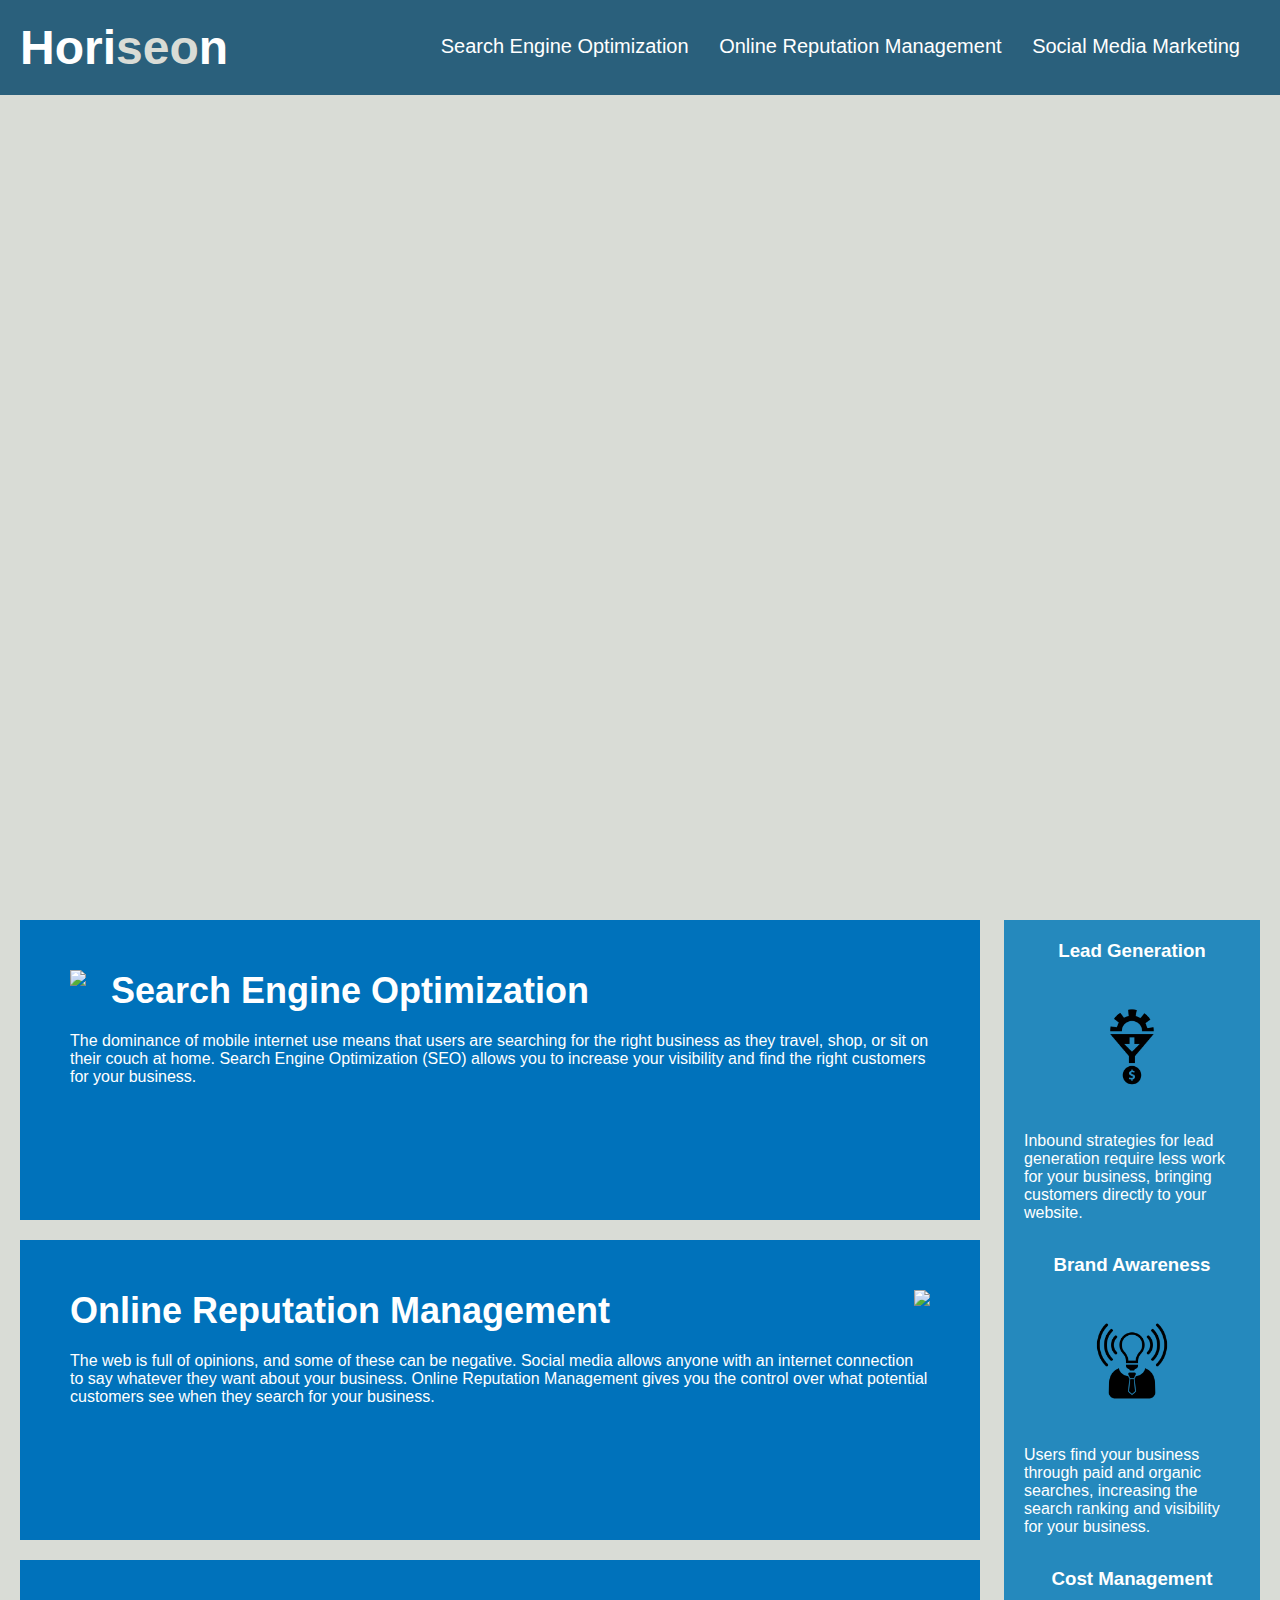
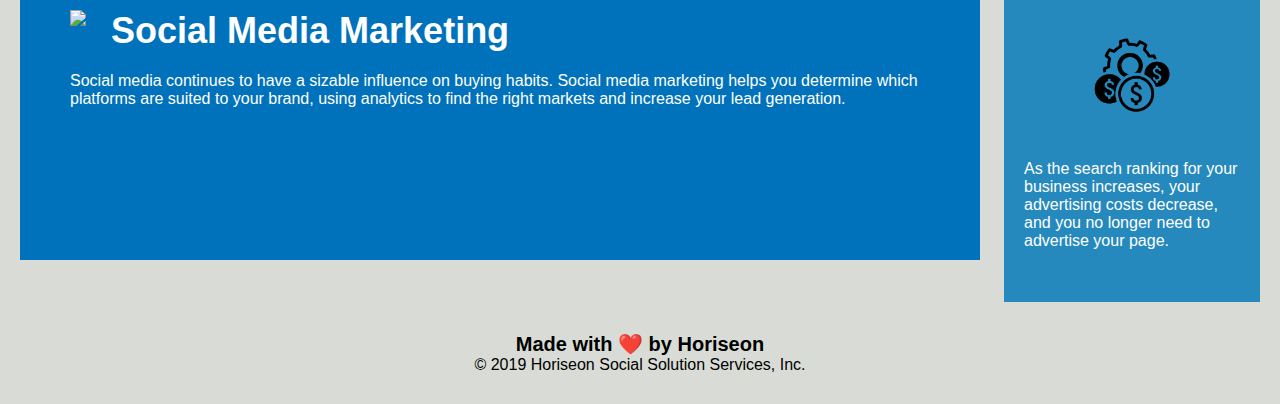
==== index.html @ 38946262 "provided base code" ====
<!DOCTYPE html>
<html lang="en-us">

<head>
    <meta charset="UTF-8" />
    <link rel="stylesheet" href="./assets/css/style.css">
    <title>website</title>
</head>

<body>
    <div class="header">
        <h1>Hori<span class="seo">seo</span>n</h1>
        <div>
            <ul>
                <li>
                    <a href="#search-engine-optimization">Search Engine Optimization</a>
                </li>
                <li>
                    <a href="#online-reputation-management">Online Reputation Management</a>
                </li>
                <li>
                    <a href="#social-media-marketing">Social Media Marketing</a>
                </li>
            </ul>
        </div>
    </div>
    <div class="hero"></div>
    <div class="content">
        <div class="search-engine-optimization">
            <img src="./assets/images/search-engine-optimization.jpg" class="float-left" />
            <h2>Search Engine Optimization</h2>
            <p>
                The dominance of mobile internet use means that users are searching for the right business as they travel, shop, or sit on their couch at home. Search Engine Optimization (SEO) allows you to increase your visibility and find the right customers for your business.
            </p>
        </div>
        <div id="online-reputation-management" class="online-reputation-management">
            <img src="./assets/images/online-reputation-management.jpg" class="float-right" />
            <h2>Online Reputation Management</h2>
            <p>
                The web is full of opinions, and some of these can be negative. Social media allows anyone with an internet connection to say whatever they want about your business. Online Reputation Management gives you the control over what potential customers see when they search for your business.
            </p>
        </div>
        <div id="social-media-marketing" class="social-media-marketing">
            <img src="./assets/images/social-media-marketing.jpg" class="float-left" />
            <h2>Social Media Marketing</h2>
            <p>
                Social media continues to have a sizable influence on buying habits. Social media marketing helps you determine which platforms are suited to your brand, using analytics to find the right markets and increase your lead generation.
            </p>
        </div>
    </div>
    <div class="benefits">
        <div class="benefit-lead">
            <h3>Lead Generation</h3>
            <img src="./assets/images/lead-generation.png" />
            <p>
                Inbound strategies for lead generation require less work for your business, bringing customers directly to your website.
            </p>
        </div>
        <div class="benefit-brand">
            <h3>Brand Awareness</h3>
            <img src="./assets/images/brand-awareness.png" />
            <p>
                Users find your business through paid and organic searches, increasing the search ranking and visibility for your business.
            </p>
        </div>
        <div class="benefit-cost">
            <h3>Cost Management</h3>
            <img src="./assets/images/cost-management.png"></img>
            <p>
                As the search ranking for your business increases, your advertising costs decrease, and you no longer need to advertise your page.
            </p>
        </div>
    </div>
    <div class="footer">
        <h2>Made with ❤️️ by Horiseon</h2>
        <p>
            &copy; 2019 Horiseon Social Solution Services, Inc.
        </p>
    </div>
</body>

</html>
---- assets/css/style.css ----
* {
    box-sizing: border-box;
    padding: 0;
    margin: 0;
}

body {
    background-color: #d9dcd6;
}

.header {
    padding: 20px;
    font-family: 'Trebuchet MS', 'Lucida Sans Unicode', 'Lucida Grande', 'Lucida Sans', Arial, sans-serif;
    background-color: #2a607c;
    color: #ffffff;
}

.header h1 {
    display: inline-block;
    font-size: 48px;
}

.header h1 .seo {
    color: #d9dcd6;
}

.header div {
    padding-top: 15px;
    margin-right: 20px;
    float: right;
    font-family: 'Gill Sans', 'Gill Sans MT', Calibri, 'Trebuchet MS', sans-serif;
    font-size: 20px;
}

.header div ul {
    list-style-type: none;
}

.header div ul li {
    display: inline-block;
    margin-left: 25px;
}

a {
    color: #ffffff;
    text-decoration: none;
}

p {
    font-size: 16px;
}

.hero {
    height: 800px;
    width: 100%;
    margin-bottom: 25px;
    background-image: url("../images/digital-marketing-meeting.jpg");
    background-size: cover;
    background-position: center;
}

.float-left {
    float: left;
    margin-right: 25px;
}

.float-right {
    float: right;
    margin-left: 25px;
}

.content {
    width: 75%;
    display: inline-block;
    margin-left: 20px;
}

.benefits {
    margin-right: 20px;
    padding: 20px;
    clear: both;
    float: right;
    width: 20%;
    height: 100%;
    font-family: 'Gill Sans', 'Gill Sans MT', Calibri, 'Trebuchet MS', sans-serif;
    background-color: #2589bd;
}

.benefit-lead {
    margin-bottom: 32px;
    color: #ffffff;
}

.benefit-brand {
    margin-bottom: 32px;
    color: #ffffff;
}

.benefit-cost {
    margin-bottom: 32px;
    color: #ffffff;
}

.benefit-lead h3 {
    margin-bottom: 10px;
    text-align: center;
}

.benefit-brand h3 {
    margin-bottom: 10px;
    text-align: center;
}

.benefit-cost h3 {
    margin-bottom: 10px;
    text-align: center;
}

.benefit-lead img {
    display: block;
    margin: 10px auto;
    max-width: 150px;
}

.benefit-brand img {
    display: block;
    margin: 10px auto;
    max-width: 150px;
}

.benefit-cost img {
    display: block;
    margin: 10px auto;
    max-width: 150px;
}

.search-engine-optimization {
    margin-bottom: 20px;
    padding: 50px;
    height: 300px;
    font-family: 'Gill Sans', 'Gill Sans MT', Calibri, 'Trebuchet MS', sans-serif;
    background-color: #0072bb;
    color: #ffffff;
}

.online-reputation-management {
    margin-bottom: 20px;
    padding: 50px;
    height: 300px;
    font-family: 'Gill Sans', 'Gill Sans MT', Calibri, 'Trebuchet MS', sans-serif;
    background-color: #0072bb;
    color: #ffffff;
}

.social-media-marketing {
    margin-bottom: 20px;
    padding: 50px;
    height: 300px;
    font-family: 'Gill Sans', 'Gill Sans MT', Calibri, 'Trebuchet MS', sans-serif;
    background-color: #0072bb;
    color: #ffffff;
}

.search-engine-optimization img {
    max-height: 200px;
}

.online-reputation-management img {
    max-height: 200px;
}

.social-media-marketing img {
    max-height: 200px;
}

.search-engine-optimization h2 {
    margin-bottom: 20px;
    font-size: 36px;
}

.online-reputation-management h2 {
    margin-bottom: 20px;
    font-size: 36px;
}

.social-media-marketing h2 {
    margin-bottom: 20px;
    font-size: 36px;
}

.footer {
    padding: 30px;
    clear: both;
    font-family: 'Trebuchet MS', 'Lucida Sans Unicode', 'Lucida Grande', 'Lucida Sans', Arial, sans-serif;
    text-align: center;
}

.footer h2 {
    font-size: 20px;
}
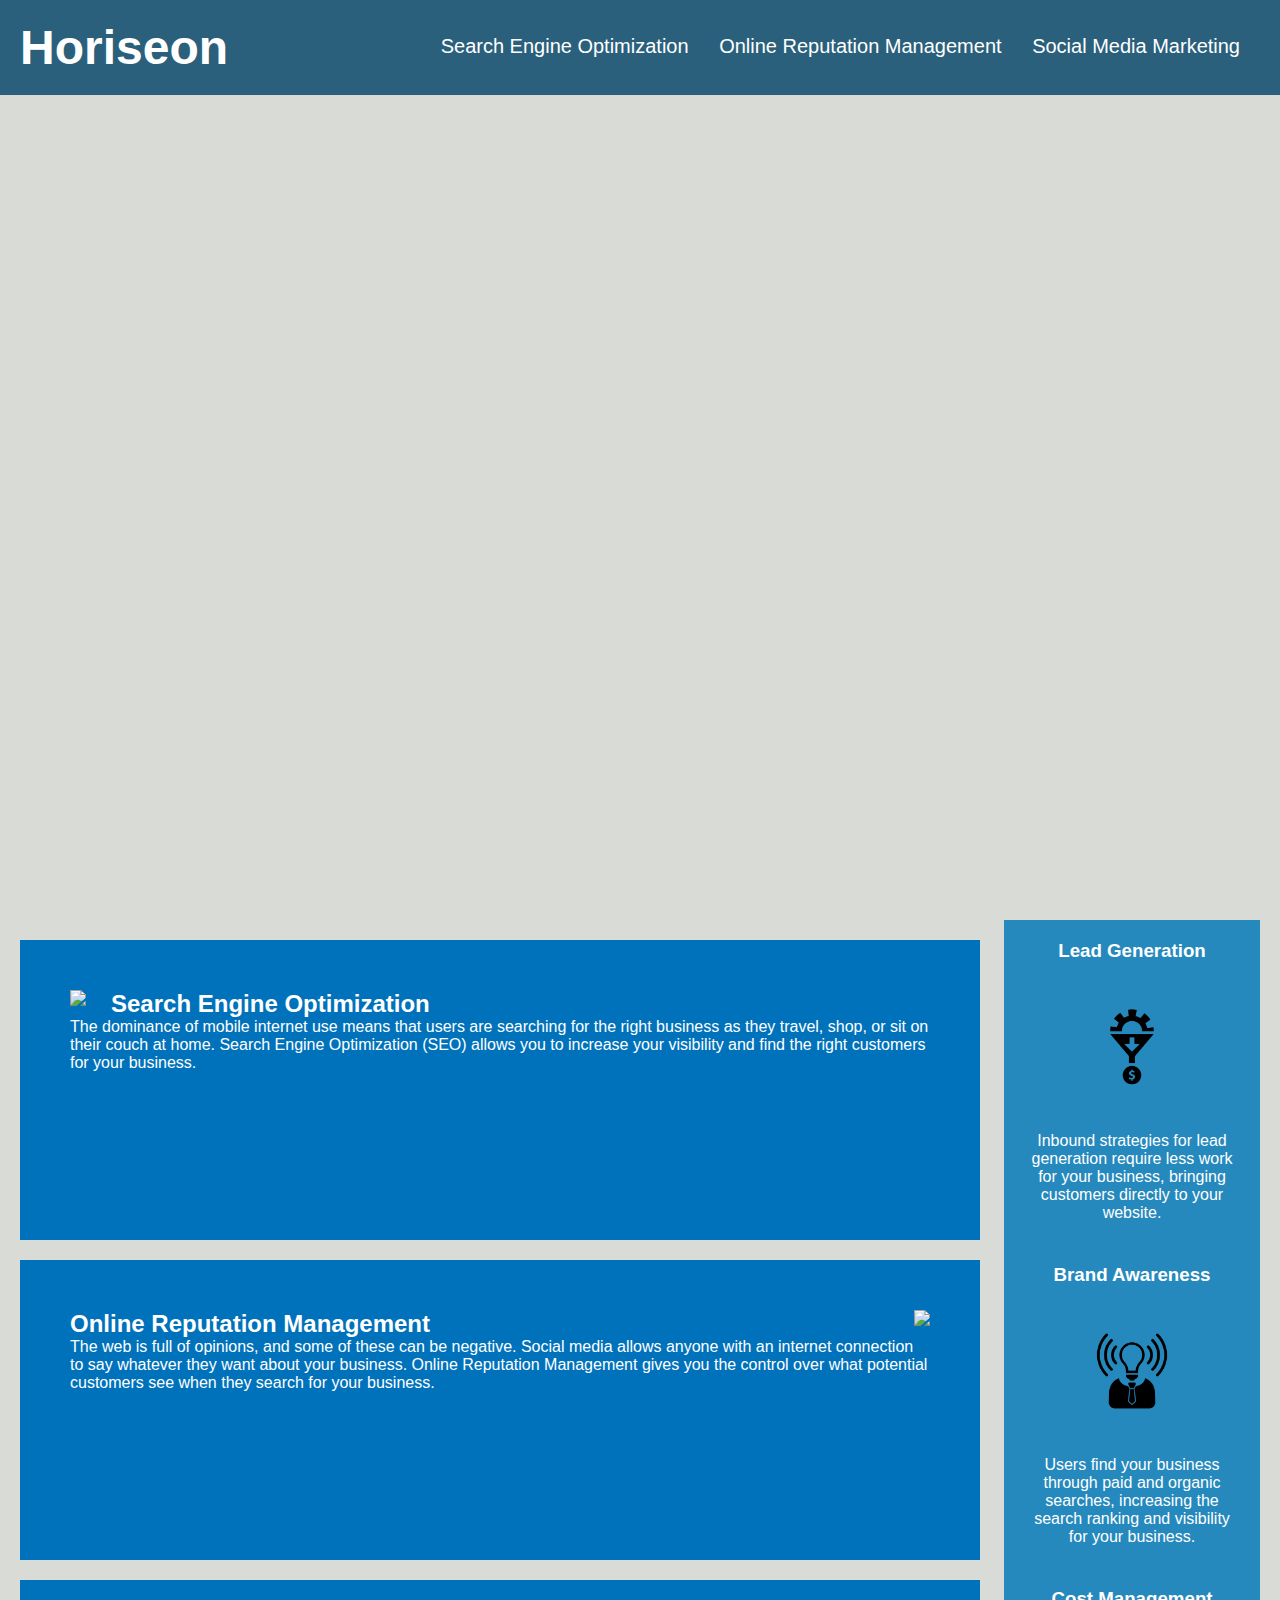
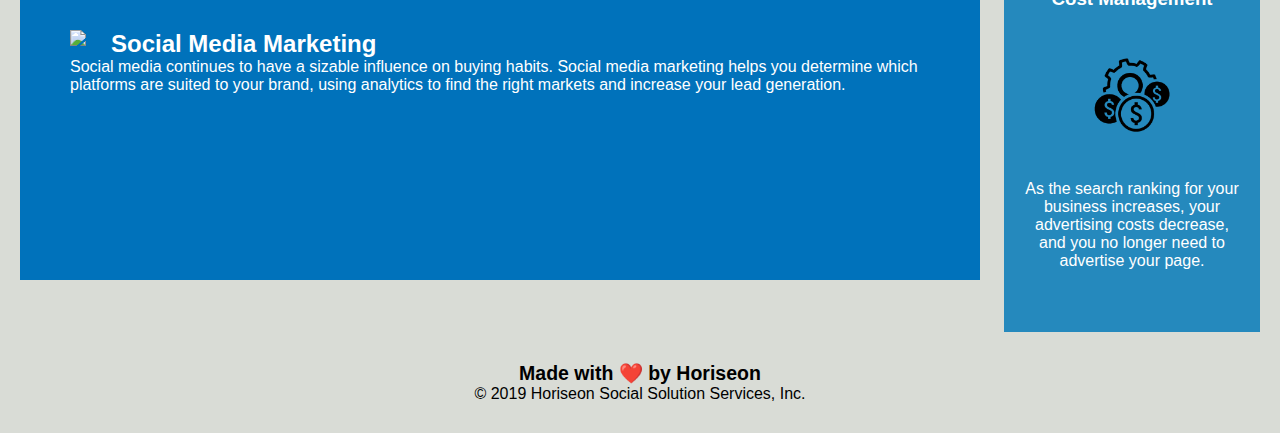
==== commit 1662b33a: "final revision" ====
--- a/index.html
+++ b/index.html
@@ -8,8 +8,9 @@
 </head>
 
 <body>
-    <div class="header">
-        <h1>Hori<span class="seo">seo</span>n</h1>
+    <header class="header">
+        <h1>Horiseon</h1> 
+        <! -- deleted .header h1 seo code because it loosk ugly on the page -->
         <div>
             <ul>
                 <li>
@@ -23,60 +24,60 @@
                 </li>
             </ul>
         </div>
-    </div>
-    <div class="hero"></div>
-    <div class="content">
-        <div class="search-engine-optimization">
+    </header>
+    <figure class="hero"></figure>
+    <main>
+        <article>
             <img src="./assets/images/search-engine-optimization.jpg" class="float-left" />
             <h2>Search Engine Optimization</h2>
             <p>
                 The dominance of mobile internet use means that users are searching for the right business as they travel, shop, or sit on their couch at home. Search Engine Optimization (SEO) allows you to increase your visibility and find the right customers for your business.
             </p>
-        </div>
-        <div id="online-reputation-management" class="online-reputation-management">
+        </article> 
+        <article>
             <img src="./assets/images/online-reputation-management.jpg" class="float-right" />
             <h2>Online Reputation Management</h2>
             <p>
                 The web is full of opinions, and some of these can be negative. Social media allows anyone with an internet connection to say whatever they want about your business. Online Reputation Management gives you the control over what potential customers see when they search for your business.
             </p>
-        </div>
-        <div id="social-media-marketing" class="social-media-marketing">
+        </article>
+        <article>
             <img src="./assets/images/social-media-marketing.jpg" class="float-left" />
             <h2>Social Media Marketing</h2>
             <p>
                 Social media continues to have a sizable influence on buying habits. Social media marketing helps you determine which platforms are suited to your brand, using analytics to find the right markets and increase your lead generation.
             </p>
-        </div>
-    </div>
-    <div class="benefits">
-        <div class="benefit-lead">
+        </article>
+    </main> <! -- deleted unused id tags; introduced "main-body" class; chanaged div to main sem element; changed div to article sem elemtent -->
+    <aside >
+        <section>
             <h3>Lead Generation</h3>
             <img src="./assets/images/lead-generation.png" />
             <p>
                 Inbound strategies for lead generation require less work for your business, bringing customers directly to your website.
             </p>
-        </div>
-        <div class="benefit-brand">
+        </section>
+        <section>
             <h3>Brand Awareness</h3>
             <img src="./assets/images/brand-awareness.png" />
             <p>
                 Users find your business through paid and organic searches, increasing the search ranking and visibility for your business.
             </p>
-        </div>
-        <div class="benefit-cost">
+        </section>
+        <section>
             <h3>Cost Management</h3>
             <img src="./assets/images/cost-management.png"></img>
             <p>
                 As the search ranking for your business increases, your advertising costs decrease, and you no longer need to advertise your page.
             </p>
-        </div>
-    </div>
-    <div class="footer">
+        </section>
+    </aside> <! -- changed class to "benefit" to reflect css change; changed div to aside sem element;  -->
+    <footer class="footer">
         <h2>Made with ❤️️ by Horiseon</h2>
         <p>
             &copy; 2019 Horiseon Social Solution Services, Inc.
         </p>
-    </div>
+    </footer> <! -- Changed div to footer sem element -->
 </body>
 
 </html>
--- a/assets/css/style.css
+++ b/assets/css/style.css
@@ -20,9 +20,7 @@
     font-size: 48px;
 }
 
-.header h1 .seo {
-    color: #d9dcd6;
-}
+/* Deleted .header h1 seo code because it loosk ugly on the page */
 
 .header div {
     padding-top: 15px;
@@ -69,13 +67,15 @@
     margin-left: 25px;
 }
 
-.content {
+main {
     width: 75%;
     display: inline-block;
     margin-left: 20px;
 }
 
-.benefits {
+/* replaced .content class with main sem element */
+
+aside {
     margin-right: 20px;
     padding: 20px;
     clear: both;
@@ -86,115 +86,51 @@
     background-color: #2589bd;
 }
 
-.benefit-lead {
-    margin-bottom: 32px;
+/* Deleted benefits tag and targeted the aside sem element */
+
+section {
+    margin-bottom: 42px;
     color: #ffffff;
-}
+    text-align: center;
+} 
 
-.benefit-brand {
-    margin-bottom: 32px;
-    color: #ffffff;
-}
+/* replaced redunated "benefit-..." code w/ section sem element */
 
-.benefit-cost {
-    margin-bottom: 32px;
-    color: #ffffff;
-}
 
-.benefit-lead h3 {
-    margin-bottom: 10px;
-    text-align: center;
-}
-
-.benefit-brand h3 {
-    margin-bottom: 10px;
-    text-align: center;
-}
-
-.benefit-cost h3 {
-    margin-bottom: 10px;
-    text-align: center;
-}
-
-.benefit-lead img {
+section img {
     display: block;
     margin: 10px auto;
     max-width: 150px;
 }
 
-.benefit-brand img {
-    display: block;
-    margin: 10px auto;
-    max-width: 150px;
-}
+/* replaced redunated "benefit-... img" code w/ section sim element */
 
-.benefit-cost img {
-    display: block;
-    margin: 10px auto;
-    max-width: 150px;
-}
-
-.search-engine-optimization {
+article {
+    margin-top: 20px;
     margin-bottom: 20px;
-    padding: 50px;
+    padding: 50px ;
     height: 300px;
     font-family: 'Gill Sans', 'Gill Sans MT', Calibri, 'Trebuchet MS', sans-serif;
     background-color: #0072bb;
     color: #ffffff;
 }
 
-.online-reputation-management {
-    margin-bottom: 20px;
-    padding: 50px;
-    height: 300px;
-    font-family: 'Gill Sans', 'Gill Sans MT', Calibri, 'Trebuchet MS', sans-serif;
-    background-color: #0072bb;
-    color: #ffffff;
-}
+/* Deleted redunated classes and replaced with above article sem element */
 
-.social-media-marketing {
-    margin-bottom: 20px;
-    padding: 50px;
-    height: 300px;
-    font-family: 'Gill Sans', 'Gill Sans MT', Calibri, 'Trebuchet MS', sans-serif;
-    background-color: #0072bb;
-    color: #ffffff;
-}
-
-.search-engine-optimization img {
+img {
     max-height: 200px;
 }
 
-.online-reputation-management img {
-    max-height: 200px;
-}
+/* Deleted redunated img code */
 
-.social-media-marketing img {
-    max-height: 200px;
-}
+/* Deleted deleted useless ...h2 classes */
 
-.search-engine-optimization h2 {
-    margin-bottom: 20px;
-    font-size: 36px;
-}
-
-.online-reputation-management h2 {
-    margin-bottom: 20px;
-    font-size: 36px;
-}
-
-.social-media-marketing h2 {
-    margin-bottom: 20px;
-    font-size: 36px;
-}
-
-.footer {
+footer {
     padding: 30px;
     clear: both;
     font-family: 'Trebuchet MS', 'Lucida Sans Unicode', 'Lucida Grande', 'Lucida Sans', Arial, sans-serif;
     text-align: center;
+    font-size: 13px;
 }
 
-.footer h2 {
-    font-size: 20px;
-}
+/* Deleted redunated .footer h2 class and target the entire footer above */
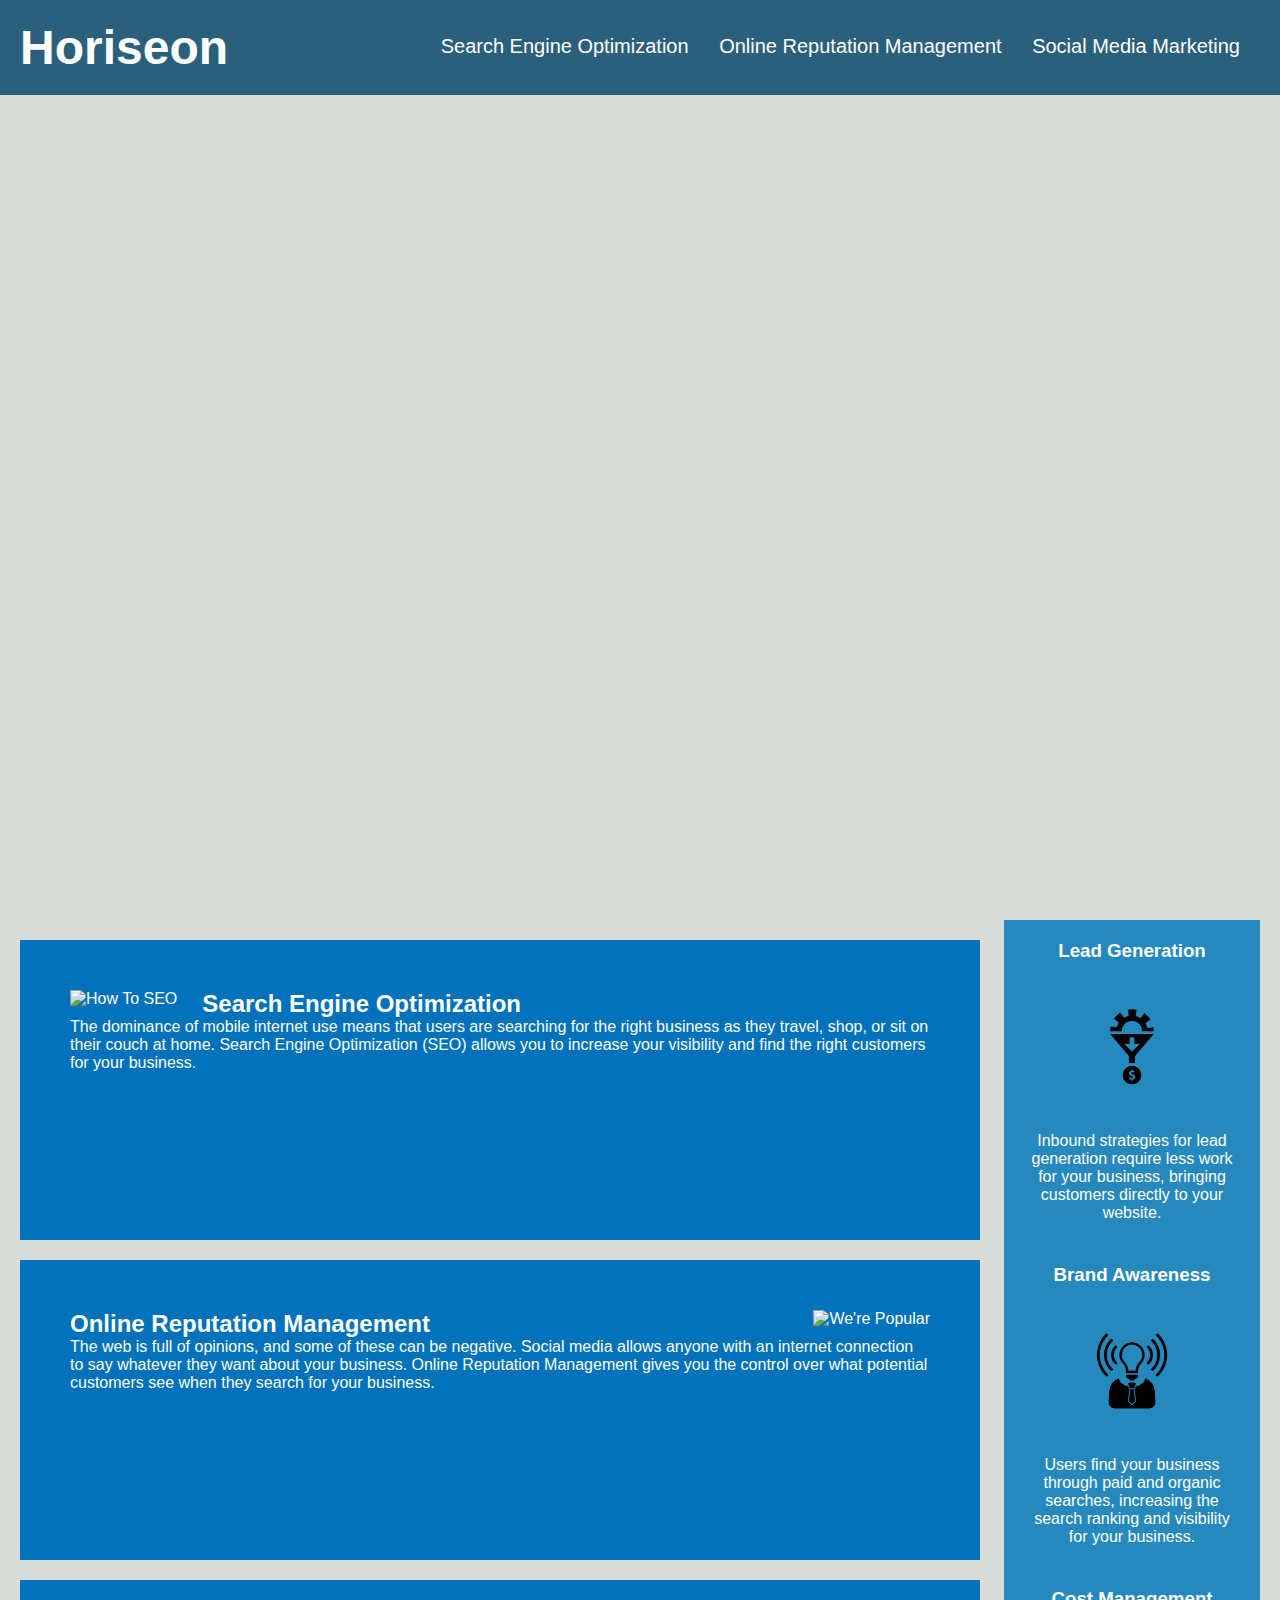
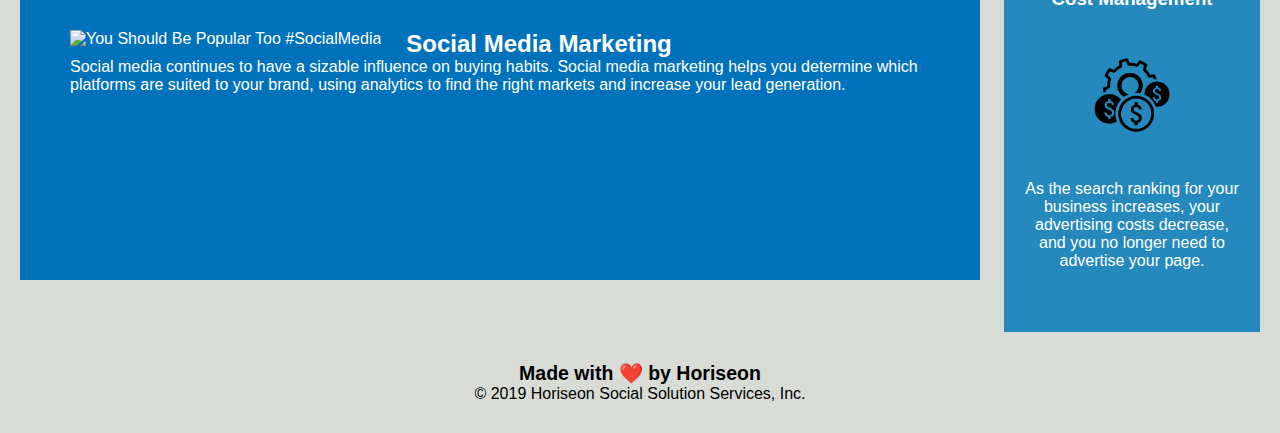
==== commit e2586b18: "final revision 2" ====
--- a/index.html
+++ b/index.html
@@ -28,21 +28,21 @@
     <figure class="hero"></figure>
     <main>
         <article>
-            <img src="./assets/images/search-engine-optimization.jpg" class="float-left" />
+            <img src="./assets/images/search-engine-optimization.jpg" alt="How To SEO" class="float-left" />
             <h2>Search Engine Optimization</h2>
             <p>
                 The dominance of mobile internet use means that users are searching for the right business as they travel, shop, or sit on their couch at home. Search Engine Optimization (SEO) allows you to increase your visibility and find the right customers for your business.
             </p>
         </article> 
         <article>
-            <img src="./assets/images/online-reputation-management.jpg" class="float-right" />
+            <img src="./assets/images/online-reputation-management.jpg" alt="We're Popular" class="float-right" />
             <h2>Online Reputation Management</h2>
             <p>
                 The web is full of opinions, and some of these can be negative. Social media allows anyone with an internet connection to say whatever they want about your business. Online Reputation Management gives you the control over what potential customers see when they search for your business.
             </p>
         </article>
         <article>
-            <img src="./assets/images/social-media-marketing.jpg" class="float-left" />
+            <img src="./assets/images/social-media-marketing.jpg" alt="You Should Be Popular Too #SocialMedia" class="float-left" />
             <h2>Social Media Marketing</h2>
             <p>
                 Social media continues to have a sizable influence on buying habits. Social media marketing helps you determine which platforms are suited to your brand, using analytics to find the right markets and increase your lead generation.
@@ -52,21 +52,21 @@
     <aside >
         <section>
             <h3>Lead Generation</h3>
-            <img src="./assets/images/lead-generation.png" />
+            <img src="./assets/images/lead-generation.png" alt="Automated Money" />
             <p>
                 Inbound strategies for lead generation require less work for your business, bringing customers directly to your website.
             </p>
         </section>
         <section>
             <h3>Brand Awareness</h3>
-            <img src="./assets/images/brand-awareness.png" />
+            <img src="./assets/images/brand-awareness.png" alt="Bulb Head"/>
             <p>
                 Users find your business through paid and organic searches, increasing the search ranking and visibility for your business.
             </p>
         </section>
         <section>
             <h3>Cost Management</h3>
-            <img src="./assets/images/cost-management.png"></img>
+            <img src="./assets/images/cost-management.png" alt="Machine Money"></img>
             <p>
                 As the search ranking for your business increases, your advertising costs decrease, and you no longer need to advertise your page.
             </p>
